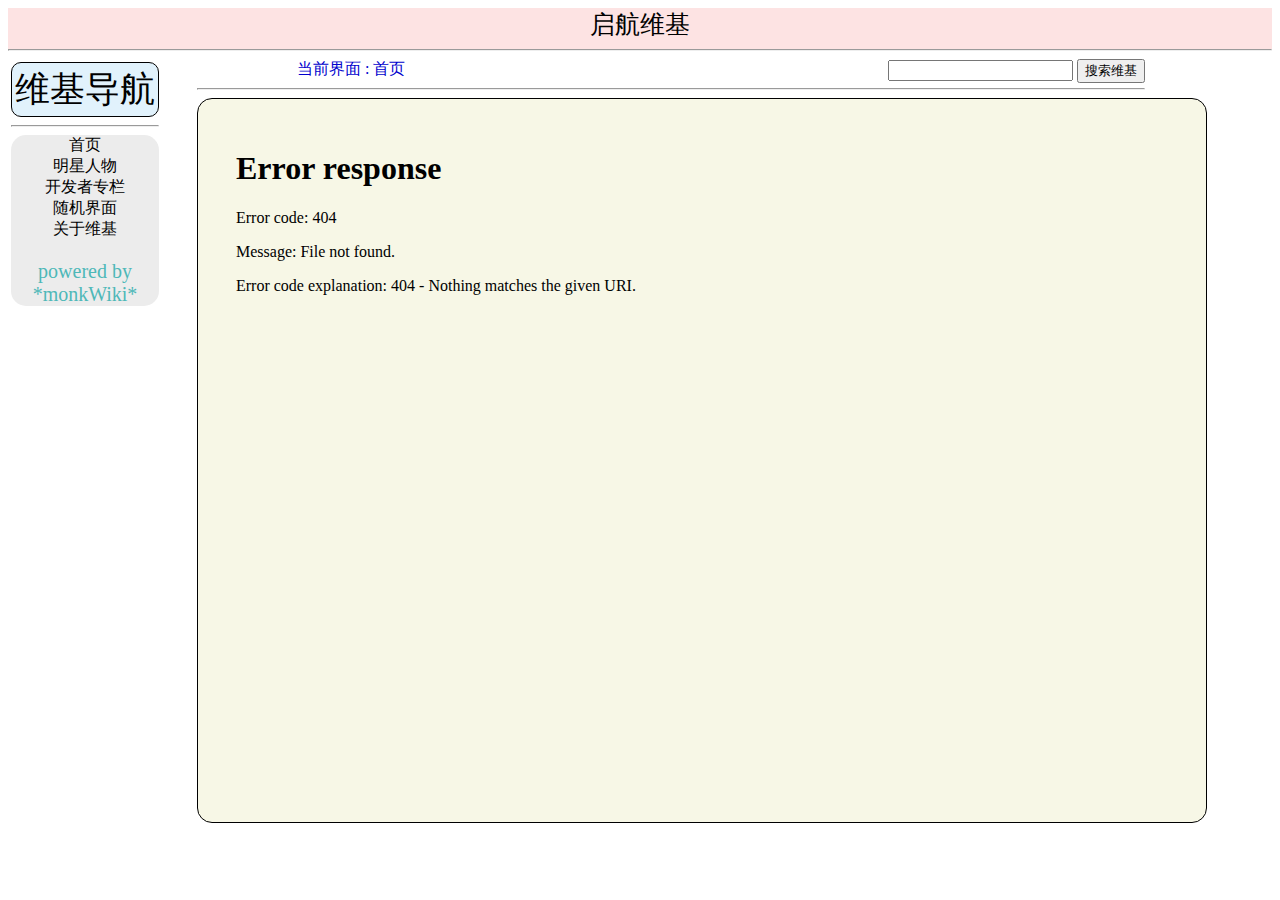
==== index.html @ 49056ac8 "Update index.html" ====
<html>
    <head>
        <meta charset="utf-8">
        <link rel="stylesheet" type="text/css" href="css/pc.css">
        <script src="script/pageList.js"></script>
        <script src="script/jquery-3.5.1.min.js"></script>
        <script>
            function to(wikiname){
                var wikimain=document.getElementById("wiki-main");
                wikimain.src=wikipages[wikiname];
            }
            function test_ts(){
                alert("提示");
            }
        </script>
    </head>
    <body>
        <div class="wiki-title">
            <a>启航维基</a>
            <hr>
        </div>
        <div class="left-index">
            <div class="guide">维基导航</div>
            <hr>
            <div class="index-list">
                <!--左侧导航栏-->
                <a onclick="to('首页');"  >首页</a><br>
                <a onclick="to('关于');"  >明星人物</a><br>
                <a onclick="to('关于');"  >开发者专栏</a><br>
                <a onclick="">随机界面</a><br>
                <a onclick="to('关于');" >关于维基</a><br>
                <p class="powered-by">powered by<br> *monkWiki*</p>
            </div>
        </div>
        <div class="mainFrame">
            <a id="guide-text">当前界面 : 首页</a>
            <div class="search-div">
                <input>
                <button>搜索维基</button>
            </div><br><hr>
            <iframe id="wiki-main" src="zwr1025.github.io/qihang/pages/home.html">
            </iframe>
        </div>
    </body>
</html>
---- css/pc.css ----
.powered-by{
    font-size: 20px;
    color:rgb(78, 184, 184);
}
.wiki-title{
    text-align: center;
    background-color:rgb(253, 227, 227);
    color:black;
}
.wiki-title a{
    font-size: 25px;
}
.left-index{
    text-align: center;
    padding: 3px;
    float: left;
    height: 80%;
}
.index-list{
    border-width: 1px;
    border-color: black;
    border-radius: 15px;
    background-color:rgb(236, 236, 236);
}
.left-index a:link{
    color:darksalmon;
    text-decoration: none;
}
.guide{
    padding: 3px;
    font-size:35px;
    background-color:rgb(225, 242, 252);
    border-style: solid;
    border-width: 1px;
    border-color: black;
    border-radius: 10px;
}
.mainFrame{
    margin-left: 35px;
    float: left;
    width: 75%;
}
.search-div{
    float: right;
}
.main-title{
    margin-left: 20px;
}
#guide-text{
    color:mediumblue;
    margin-left: 100px;
}
#wiki-main{
    border-style: solid;
    border-width: 1px;
    border-color: black;
    width: 100%;
    height: 75%;
    background-color:rgb(247, 247, 230);
    padding: 30px;
    border-radius: 15px;
}
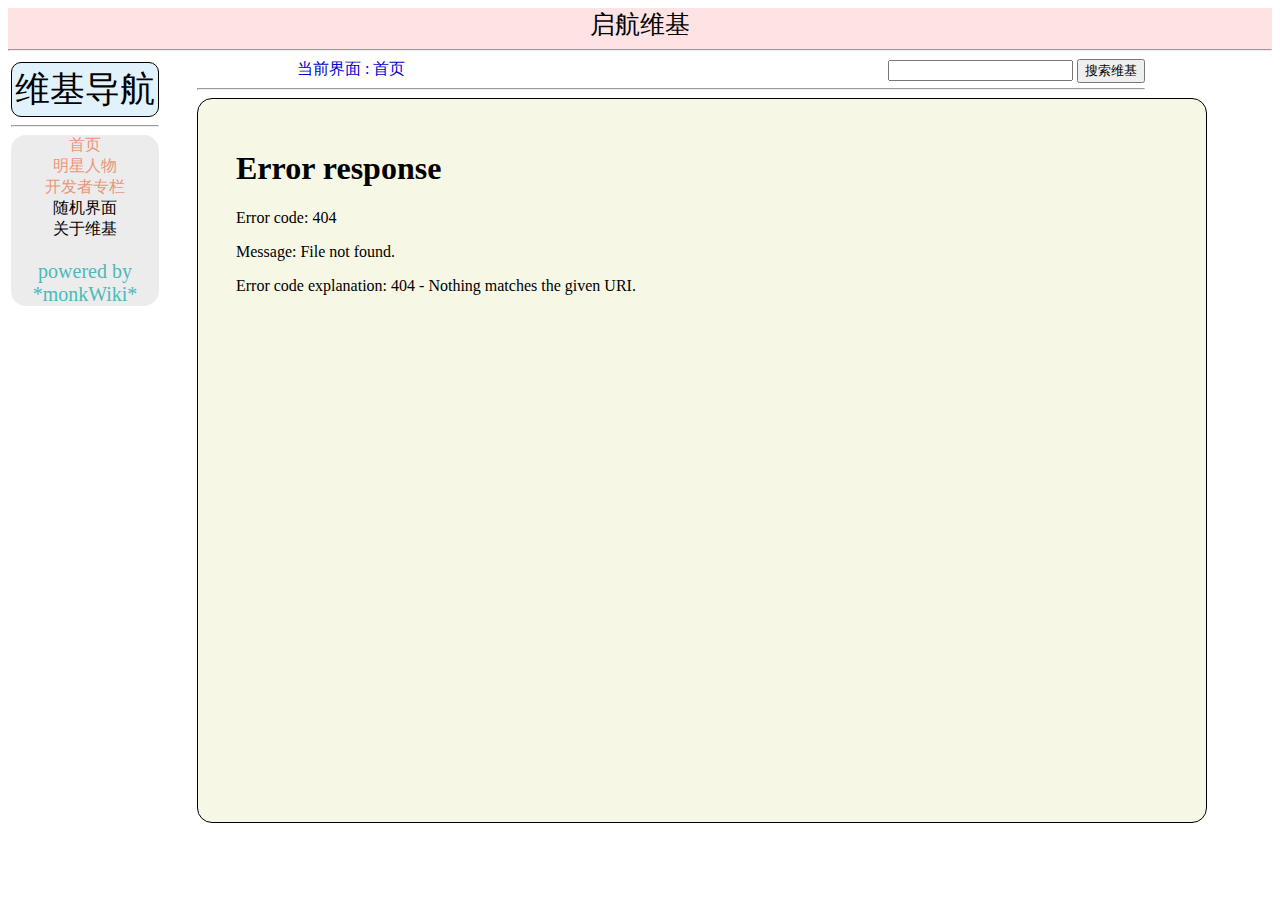
==== commit 0e3040ce: "Update index.html" ====
--- a/index.html
+++ b/index.html
@@ -24,9 +24,9 @@
             <hr>
             <div class="index-list">
                 <!--左侧导航栏-->
-                <a onclick="to('首页');"  >首页</a><br>
-                <a onclick="to('关于');"  >明星人物</a><br>
-                <a onclick="to('关于');"  >开发者专栏</a><br>
+                <a onclick="to('首页');"  href="#">首页</a><br>
+                <a onclick="to('关于');"  href="#">明星人物</a><br>
+                <a onclick="to('关于');"  href="#">开发者专栏</a><br>
                 <a onclick="">随机界面</a><br>
                 <a onclick="to('关于');" >关于维基</a><br>
                 <p class="powered-by">powered by<br> *monkWiki*</p>
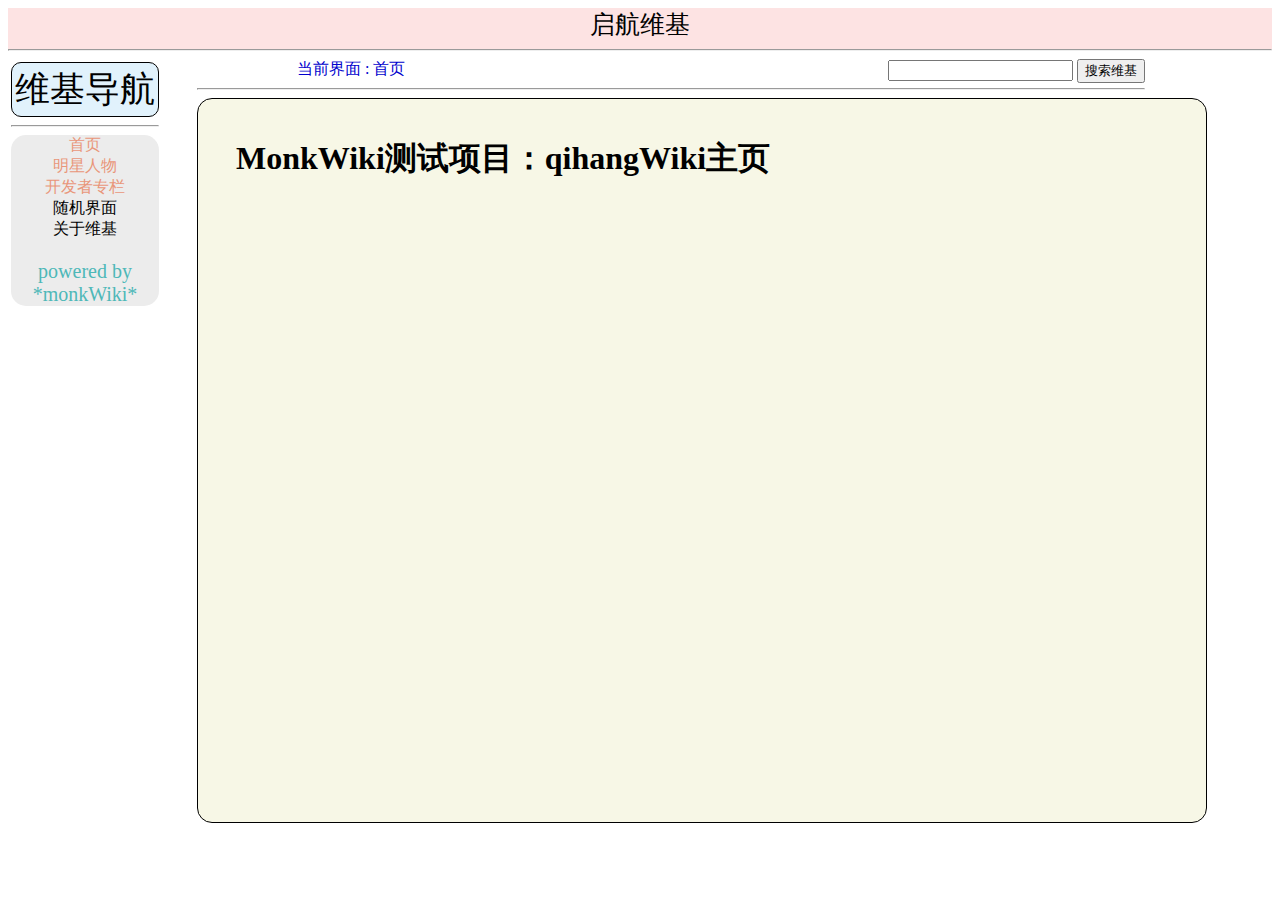
==== commit 64c1714e: "Update index.html" ====
--- a/index.html
+++ b/index.html
@@ -38,7 +38,7 @@
                 <input>
                 <button>搜索维基</button>
             </div><br><hr>
-            <iframe id="wiki-main" src="zwr1025.github.io/qihang/pages/home.html">
+            <iframe id="wiki-main" src="/pages/home.html">
             </iframe>
         </div>
     </body>
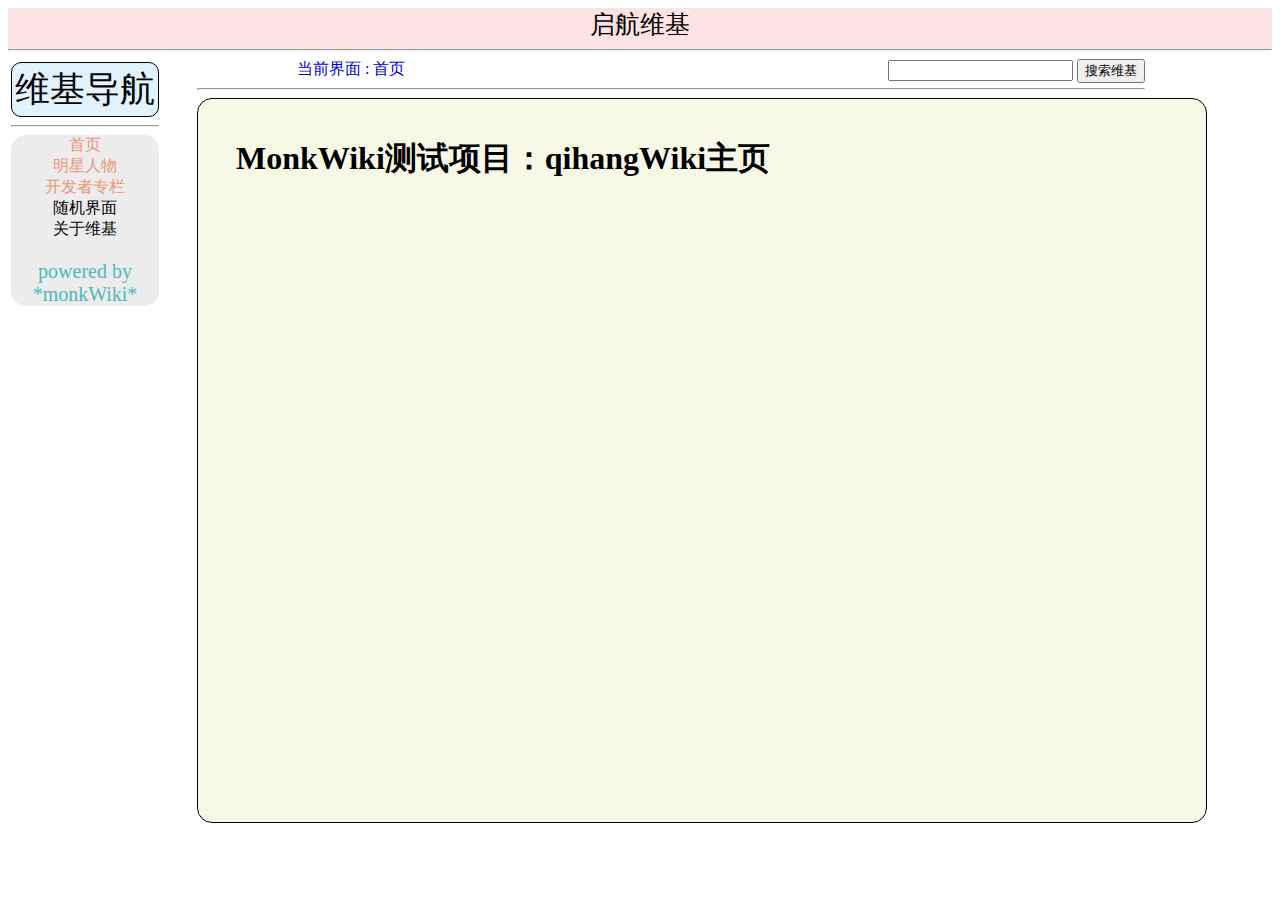
==== commit 7b42f67a: "Update index.html" ====
--- a/index.html
+++ b/index.html
@@ -38,7 +38,7 @@
                 <input>
                 <button>搜索维基</button>
             </div><br><hr>
-            <iframe id="wiki-main" src="/pages/home.html">
+            <iframe id="wiki-main" src="pages/home.html">
             </iframe>
         </div>
     </body>
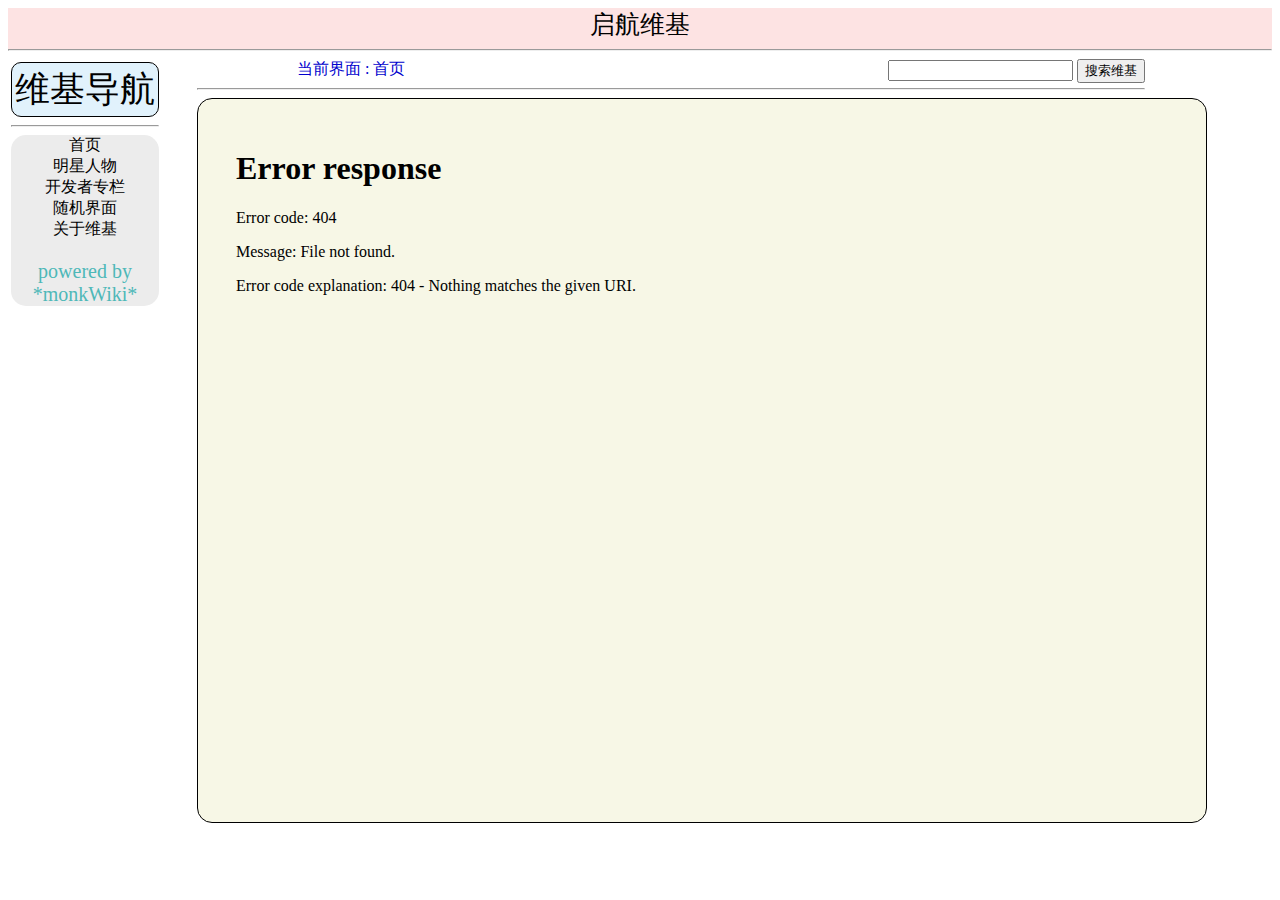
==== commit 8c32c324: "Add files via upload" ====
--- a/index.html
+++ b/index.html
@@ -5,9 +5,10 @@
         <script src="script/pageList.js"></script>
         <script src="script/jquery-3.5.1.min.js"></script>
         <script>
+            var address="zwr1025.github.io/qihang.github.io/";
             function to(wikiname){
                 var wikimain=document.getElementById("wiki-main");
-                wikimain.src=wikipages[wikiname];
+                wikimain.src=address+wikipages[wikiname];
             }
             function test_ts(){
                 alert("提示");
@@ -24,9 +25,9 @@
             <hr>
             <div class="index-list">
                 <!--左侧导航栏-->
-                <a onclick="to('首页');"  href="#">首页</a><br>
-                <a onclick="to('关于');"  href="#">明星人物</a><br>
-                <a onclick="to('关于');"  href="#">开发者专栏</a><br>
+                <a onclick="to('首页');">首页</a><br>
+                <a onclick="to('关于');">明星人物</a><br>
+                <a onclick="to('关于');">开发者专栏</a><br>
                 <a onclick="">随机界面</a><br>
                 <a onclick="to('关于');" >关于维基</a><br>
                 <p class="powered-by">powered by<br> *monkWiki*</p>
@@ -38,8 +39,8 @@
                 <input>
                 <button>搜索维基</button>
             </div><br><hr>
-            <iframe id="wiki-main" src="pages/home.html">
+            <iframe id="wiki-main" src="zwr1025.github.io/qihang.github.io/pages/home.html">
             </iframe>
         </div>
     </body>
-</html>
+</html>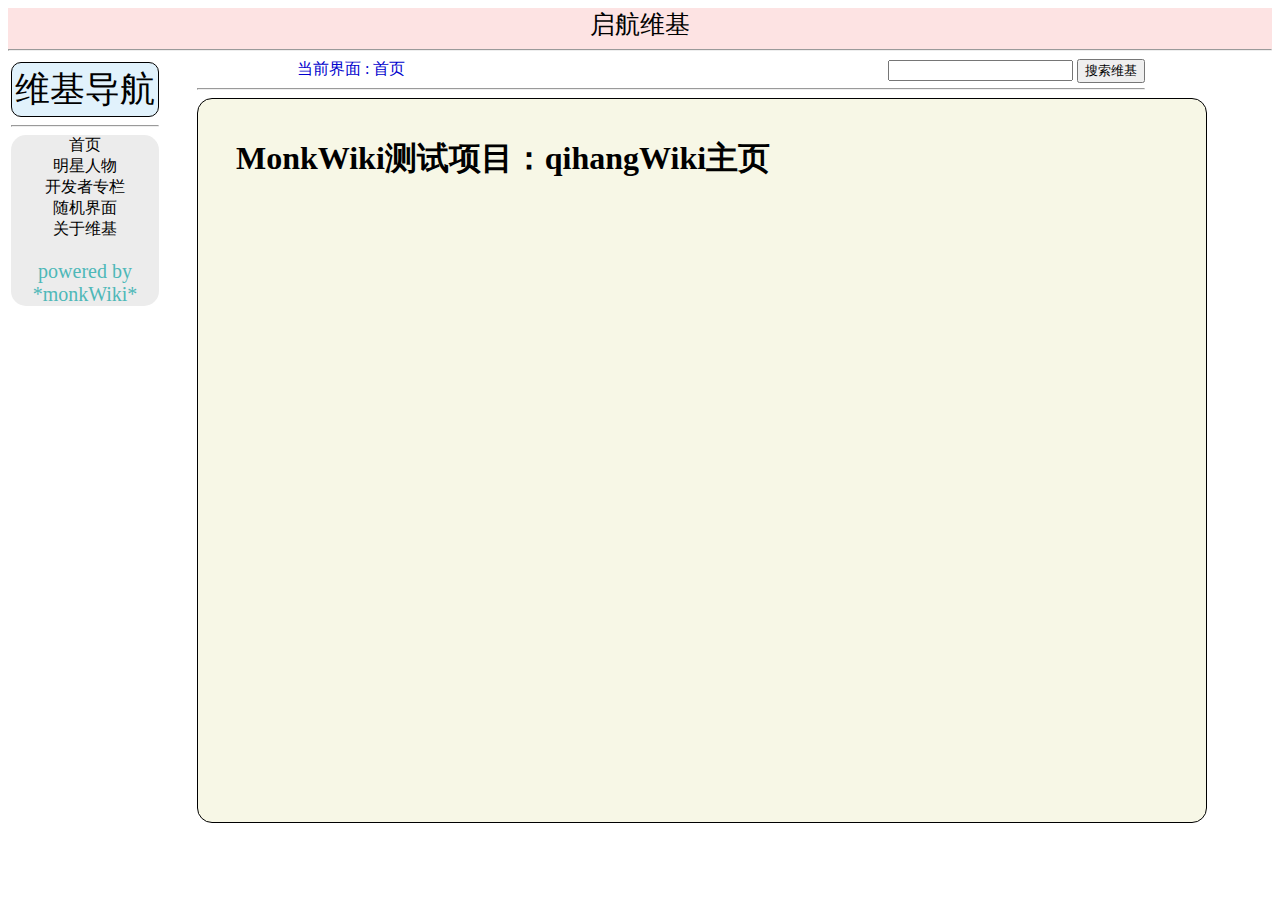
==== commit 3666b0c1: "Update index.html" ====
--- a/index.html
+++ b/index.html
@@ -39,8 +39,8 @@
                 <input>
                 <button>搜索维基</button>
             </div><br><hr>
-            <iframe id="wiki-main" src="zwr1025.github.io/qihang.github.io/pages/home.html">
+            <iframe id="wiki-main" src="pages/home.html">
             </iframe>
         </div>
     </body>
-</html>+</html>
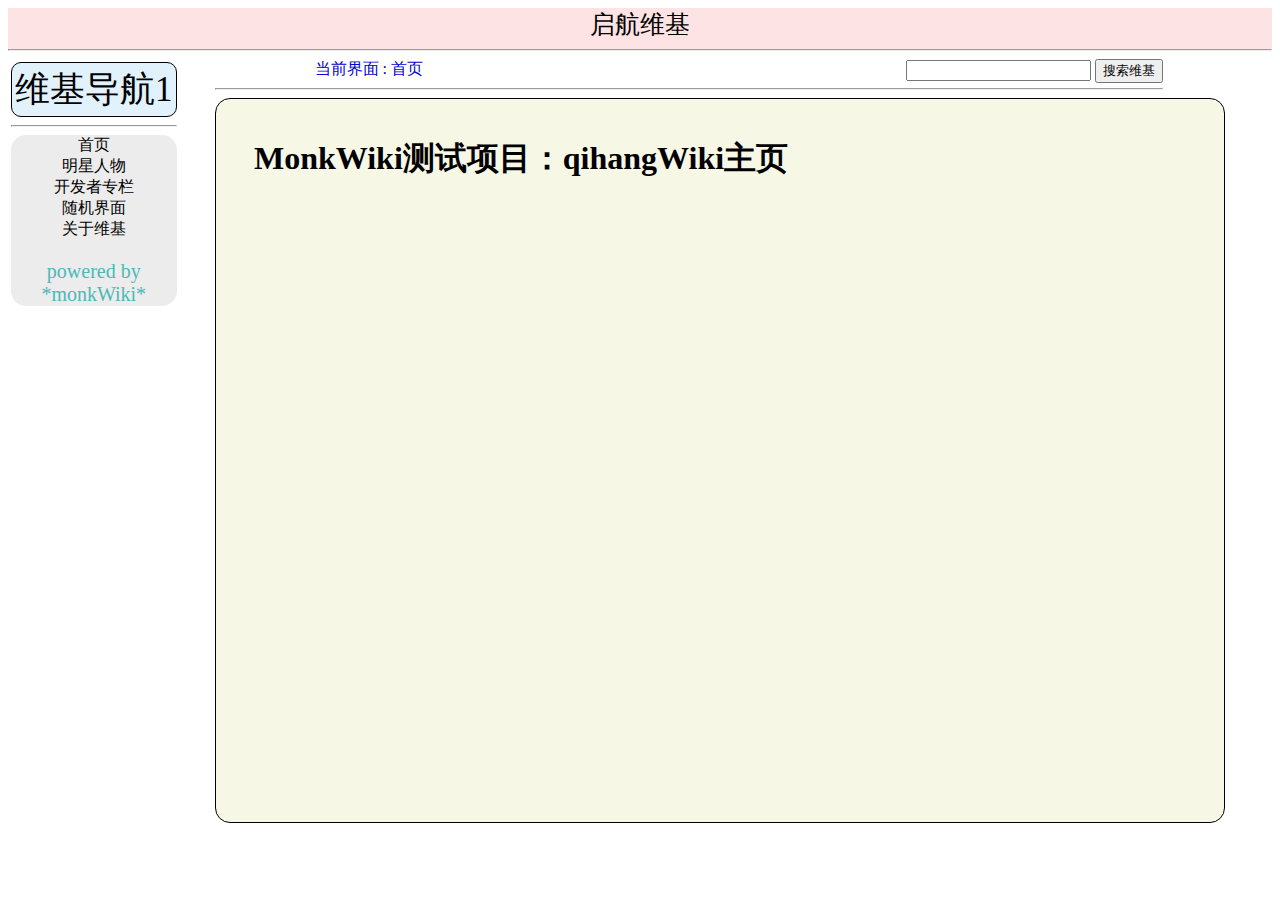
==== commit c40f5463: "Update index.html" ====
--- a/index.html
+++ b/index.html
@@ -21,7 +21,7 @@
             <hr>
         </div>
         <div class="left-index">
-            <div class="guide">维基导航</div>
+            <div class="guide">维基导航1</div>
             <hr>
             <div class="index-list">
                 <!--左侧导航栏-->
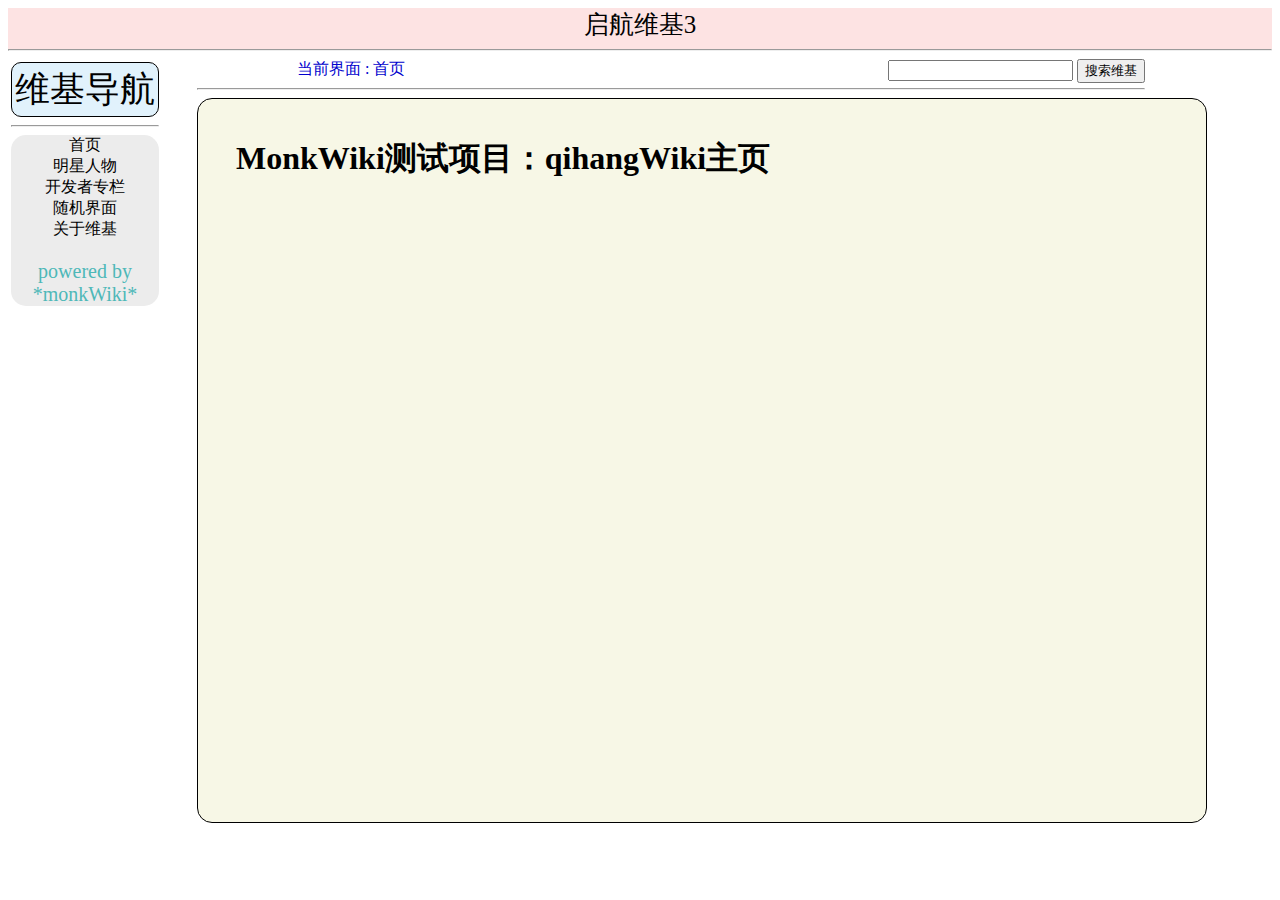
==== commit 423e28c1: "Add files via upload" ====
--- a/index.html
+++ b/index.html
@@ -5,10 +5,9 @@
         <script src="script/pageList.js"></script>
         <script src="script/jquery-3.5.1.min.js"></script>
         <script>
-            var address="zwr1025.github.io/qihang.github.io/";
             function to(wikiname){
                 var wikimain=document.getElementById("wiki-main");
-                wikimain.src=address+wikipages[wikiname];
+                wikimain.src=wikipages[wikiname];
             }
             function test_ts(){
                 alert("提示");
@@ -17,11 +16,11 @@
     </head>
     <body>
         <div class="wiki-title">
-            <a>启航维基</a>
+            <a>启航维基3</a>
             <hr>
         </div>
         <div class="left-index">
-            <div class="guide">维基导航1</div>
+            <div class="guide">维基导航</div>
             <hr>
             <div class="index-list">
                 <!--左侧导航栏-->
@@ -43,4 +42,4 @@
             </iframe>
         </div>
     </body>
-</html>
+</html>